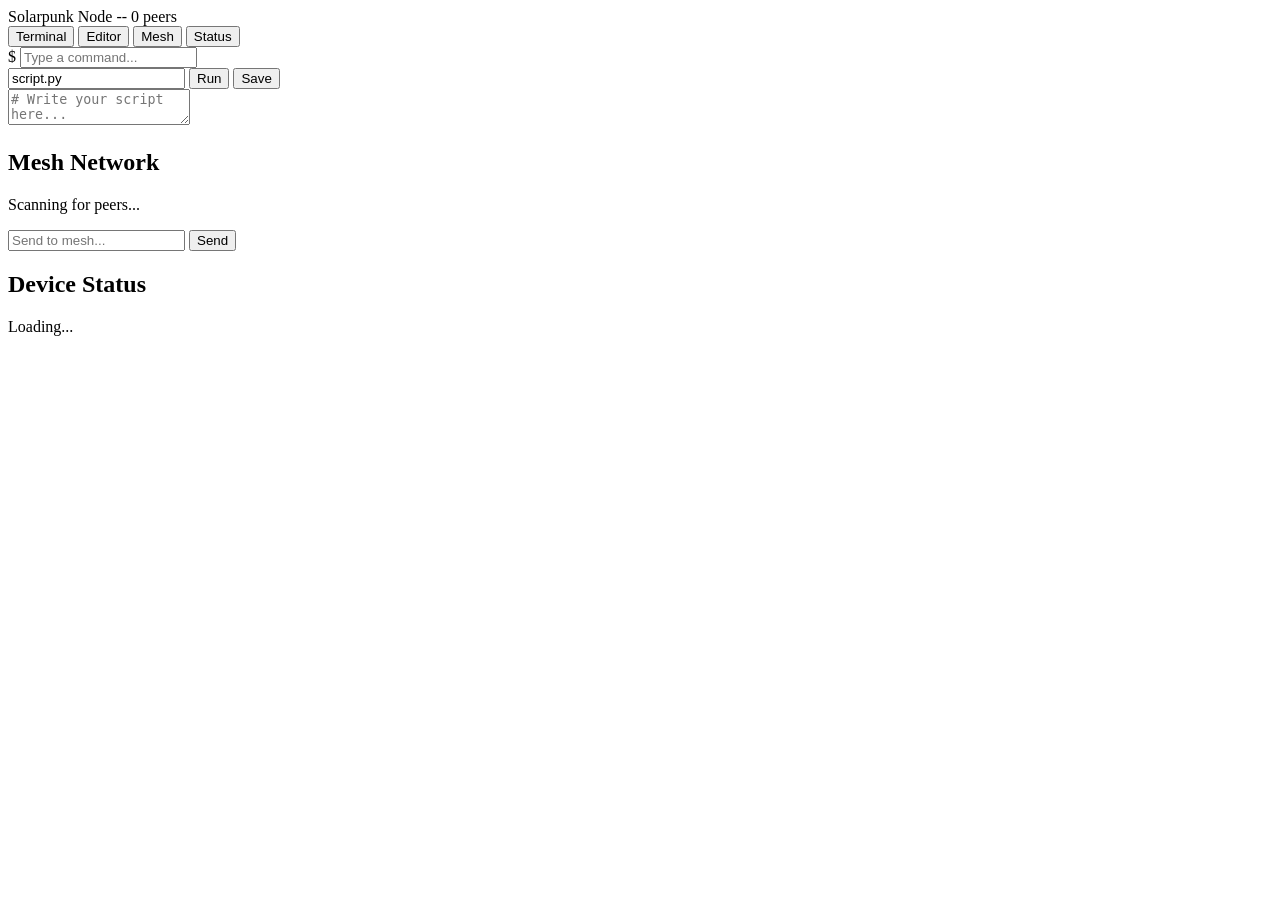
==== main/web/static/index.html @ 936f2911 "Pivot to solar wearable computer with mesh networking and web IDE Transform from bare-metal microker" ====
<!DOCTYPE html>
<html lang="en">
<head>
<meta charset="utf-8">
<meta name="viewport" content="width=device-width, initial-scale=1, maximum-scale=1, user-scalable=no">
<meta name="apple-mobile-web-app-capable" content="yes">
<meta name="apple-mobile-web-app-status-bar-style" content="black-translucent">
<title>Solarpunk Node</title>
<link rel="stylesheet" href="/style.css">
</head>
<body>

<header>
  <div class="status-bar">
    <span class="node-name" id="nodeName">Solarpunk Node</span>
    <span class="indicators">
      <span id="batteryIcon">--</span>
      <span id="solarIcon"></span>
      <span id="peersIcon">0 peers</span>
    </span>
  </div>
  <nav>
    <button class="tab active" data-tab="terminal">Terminal</button>
    <button class="tab" data-tab="editor">Editor</button>
    <button class="tab" data-tab="mesh">Mesh</button>
    <button class="tab" data-tab="status">Status</button>
  </nav>
</header>

<!-- Terminal Tab -->
<section id="terminal" class="panel active">
  <div id="termOutput" class="term-output"></div>
  <div class="term-input-row">
    <span class="prompt">$</span>
    <input type="text" id="termInput" class="term-input"
           placeholder="Type a command..." autocomplete="off"
           autocapitalize="off" autocorrect="off" spellcheck="false">
  </div>
</section>

<!-- Editor Tab -->
<section id="editor" class="panel">
  <div class="editor-toolbar">
    <input type="text" id="fileName" class="file-name" value="script.py" placeholder="filename">
    <button id="runBtn" class="btn btn-run">Run</button>
    <button id="saveBtn" class="btn">Save</button>
  </div>
  <textarea id="codeEditor" class="code-editor" spellcheck="false"
            placeholder="# Write your script here..."></textarea>
  <div id="editorOutput" class="editor-output"></div>
</section>

<!-- Mesh Tab -->
<section id="mesh" class="panel">
  <h2>Mesh Network</h2>
  <div id="peerList" class="peer-list">
    <p class="muted">Scanning for peers...</p>
  </div>
  <div class="mesh-chat">
    <div id="chatMessages" class="chat-messages"></div>
    <div class="chat-input-row">
      <input type="text" id="chatInput" class="chat-input" placeholder="Send to mesh...">
      <button id="chatSend" class="btn">Send</button>
    </div>
  </div>
</section>

<!-- Status Tab -->
<section id="status" class="panel">
  <h2>Device Status</h2>
  <div id="statusInfo" class="status-grid">
    <p class="muted">Loading...</p>
  </div>
</section>

<script src="/app.js"></script>
</body>
</html>
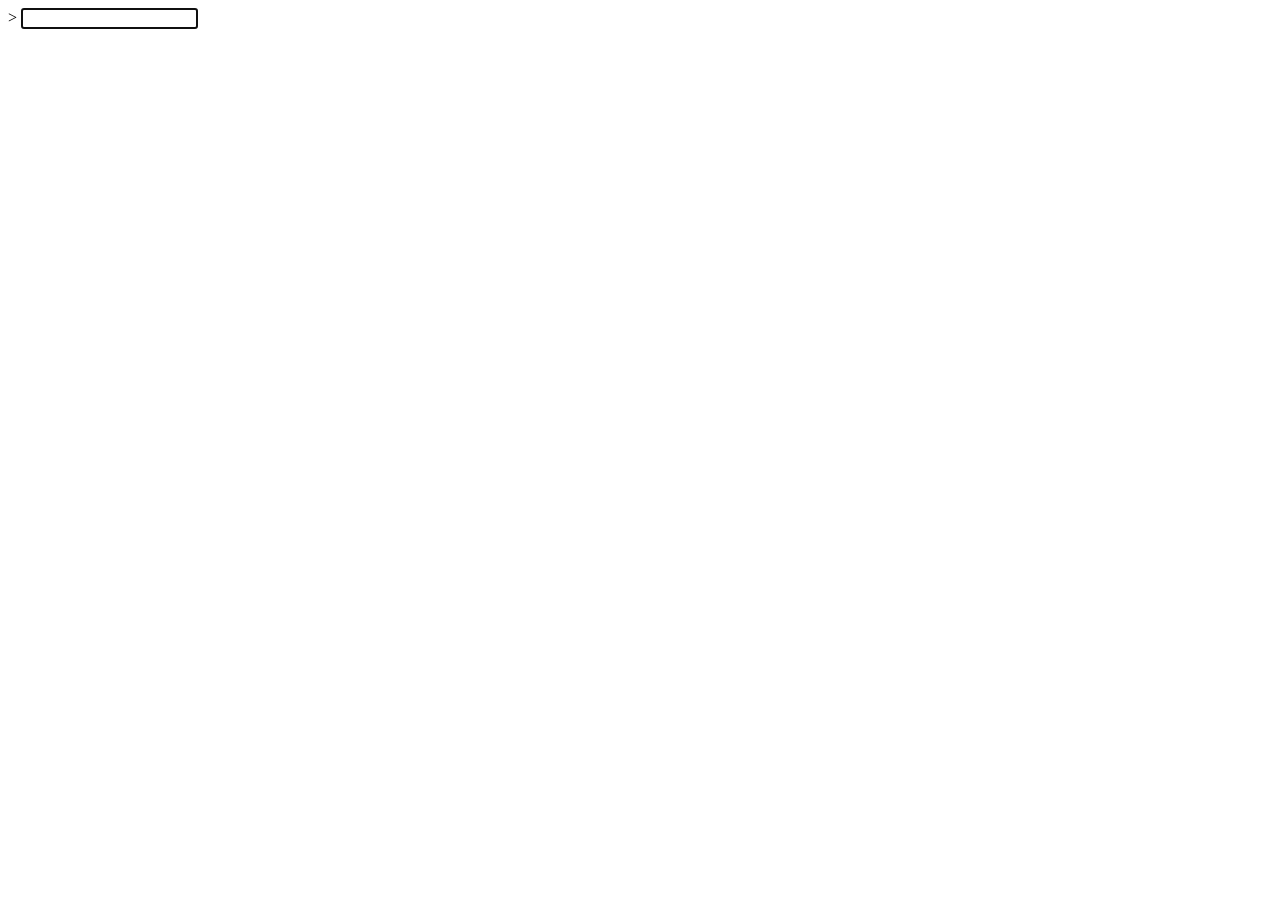
==== commit 855a7721: "v0.3.0: Add LLM agent, AES-256-GCM encryption, dual-mode WiFi - LLM client: HTTP client to Pi 5 llam" ====
--- a/main/web/static/index.html
+++ b/main/web/static/index.html
@@ -1,78 +1,19 @@
 <!DOCTYPE html>
-<html lang="en">
+<html>
 <head>
 <meta charset="utf-8">
-<meta name="viewport" content="width=device-width, initial-scale=1, maximum-scale=1, user-scalable=no">
+<meta name="viewport" content="width=device-width,initial-scale=1,maximum-scale=1,viewport-fit=cover">
 <meta name="apple-mobile-web-app-capable" content="yes">
 <meta name="apple-mobile-web-app-status-bar-style" content="black-translucent">
-<title>Solarpunk Node</title>
+<title>solarpunk</title>
 <link rel="stylesheet" href="/style.css">
 </head>
 <body>
-
-<header>
-  <div class="status-bar">
-    <span class="node-name" id="nodeName">Solarpunk Node</span>
-    <span class="indicators">
-      <span id="batteryIcon">--</span>
-      <span id="solarIcon"></span>
-      <span id="peersIcon">0 peers</span>
-    </span>
-  </div>
-  <nav>
-    <button class="tab active" data-tab="terminal">Terminal</button>
-    <button class="tab" data-tab="editor">Editor</button>
-    <button class="tab" data-tab="mesh">Mesh</button>
-    <button class="tab" data-tab="status">Status</button>
-  </nav>
-</header>
-
-<!-- Terminal Tab -->
-<section id="terminal" class="panel active">
-  <div id="termOutput" class="term-output"></div>
-  <div class="term-input-row">
-    <span class="prompt">$</span>
-    <input type="text" id="termInput" class="term-input"
-           placeholder="Type a command..." autocomplete="off"
-           autocapitalize="off" autocorrect="off" spellcheck="false">
-  </div>
-</section>
-
-<!-- Editor Tab -->
-<section id="editor" class="panel">
-  <div class="editor-toolbar">
-    <input type="text" id="fileName" class="file-name" value="script.py" placeholder="filename">
-    <button id="runBtn" class="btn btn-run">Run</button>
-    <button id="saveBtn" class="btn">Save</button>
-  </div>
-  <textarea id="codeEditor" class="code-editor" spellcheck="false"
-            placeholder="# Write your script here..."></textarea>
-  <div id="editorOutput" class="editor-output"></div>
-</section>
-
-<!-- Mesh Tab -->
-<section id="mesh" class="panel">
-  <h2>Mesh Network</h2>
-  <div id="peerList" class="peer-list">
-    <p class="muted">Scanning for peers...</p>
-  </div>
-  <div class="mesh-chat">
-    <div id="chatMessages" class="chat-messages"></div>
-    <div class="chat-input-row">
-      <input type="text" id="chatInput" class="chat-input" placeholder="Send to mesh...">
-      <button id="chatSend" class="btn">Send</button>
-    </div>
-  </div>
-</section>
-
-<!-- Status Tab -->
-<section id="status" class="panel">
-  <h2>Device Status</h2>
-  <div id="statusInfo" class="status-grid">
-    <p class="muted">Loading...</p>
-  </div>
-</section>
-
+<div id="term"></div>
+<form id="prompt">
+<span class="caret">&gt;</span>
+<input id="input" type="text" autocomplete="off" autocorrect="off" autocapitalize="off" spellcheck="false" autofocus>
+</form>
 <script src="/app.js"></script>
 </body>
 </html>
